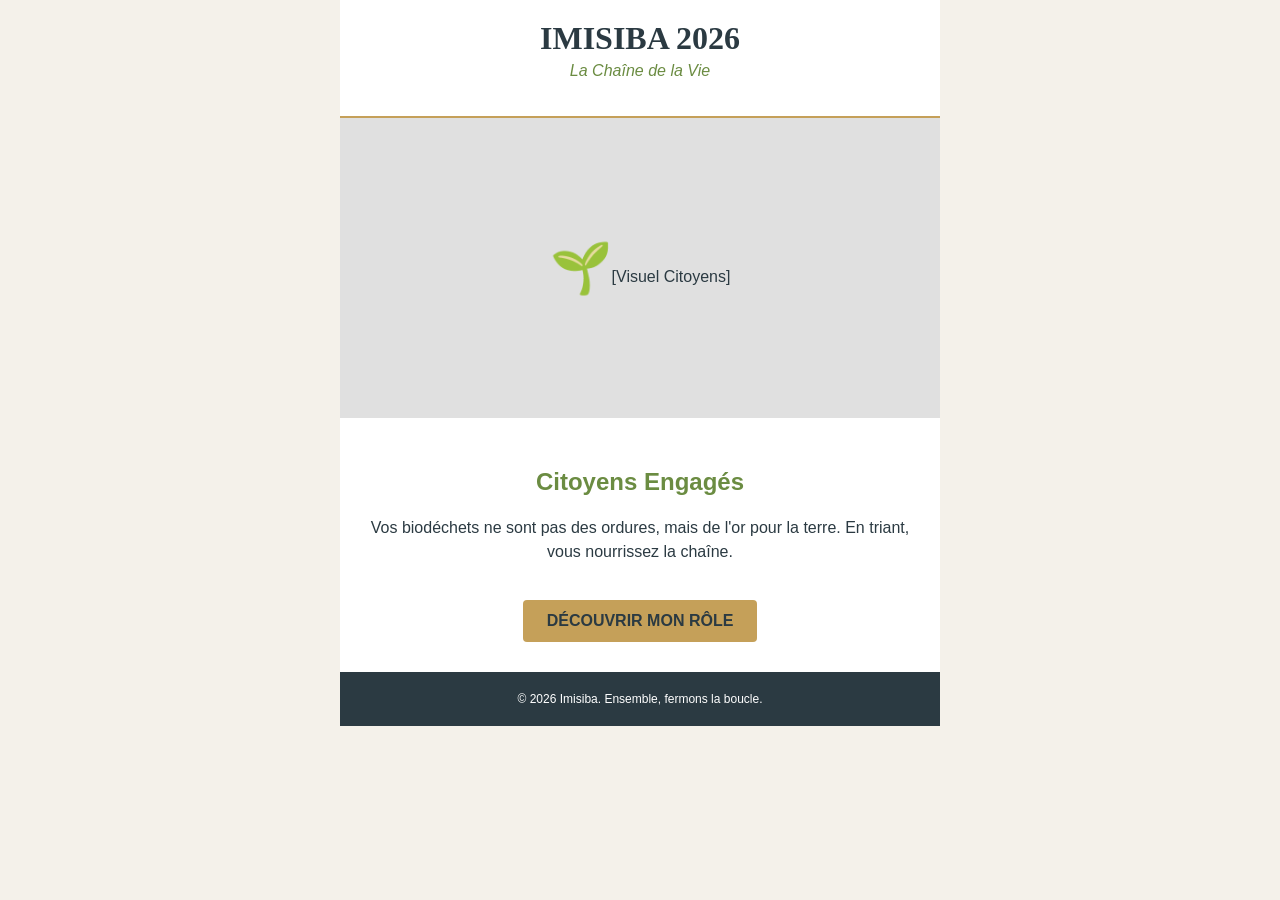
==== emails/email_citoyens.html @ 262bafe7 "Initial release" ====
<!DOCTYPE html>
<html>

<head>
    <meta charset="UTF-8">
    <title>Imisiba 2026 - Citoyens Engagés</title>
</head>

<body style="margin: 0; padding: 0; background-color: #f4f1ea; font-family: sans-serif; color: #2b3a42;">
    <table role="presentation" border="0" cellpadding="0" cellspacing="0" width="100%"
        style="max-width: 600px; margin: auto; background-color: #ffffff;">
        <tr>
            <td style="padding: 20px; text-align: center; border-bottom: 2px solid #c5a059;">
                <h1 style="font-family: serif; color: #2b3a42; margin: 0;">IMISIBA 2026</h1>
                <p style="font-style: italic; color: #6b8c42; margin-top: 5px;">La Chaîne de la Vie</p>
            </td>
        </tr>
        <tr>
            <td style="padding: 0;">
                <div
                    style="background-color: #e0e0e0; height: 300px; display: flex; align-items: center; justify-content: center; text-align: center;">
                    <span style="font-size: 50px;">🌱</span>
                    <br>[Visuel Citoyens]
                </div>
            </td>
        </tr>
        <tr>
            <td style="padding: 30px; text-align: center;">
                <h2 style="color: #6b8c42;">Citoyens Engagés</h2>
                <p style="font-size: 16px; line-height: 1.5;">
                    Vos biodéchets ne sont pas des ordures, mais de l'or pour la terre. En triant, vous nourrissez la
                    chaîne.
                </p>
                <a href="https://imisiba.github.io/2026/?segment=citoyens"
                    style="display: inline-block; margin-top: 20px; padding: 12px 24px; background-color: #c5a059; color: #2b3a42; text-decoration: none; font-weight: bold; border-radius: 4px;">DÉCOUVRIR
                    MON RÔLE</a>
            </td>
        </tr>
        <tr>
            <td style="padding: 20px; text-align: center; background-color: #2b3a42; color: #ffffff; font-size: 12px;">
                &copy; 2026 Imisiba. Ensemble, fermons la boucle.
            </td>
        </tr>
    </table>
</body>

</html>
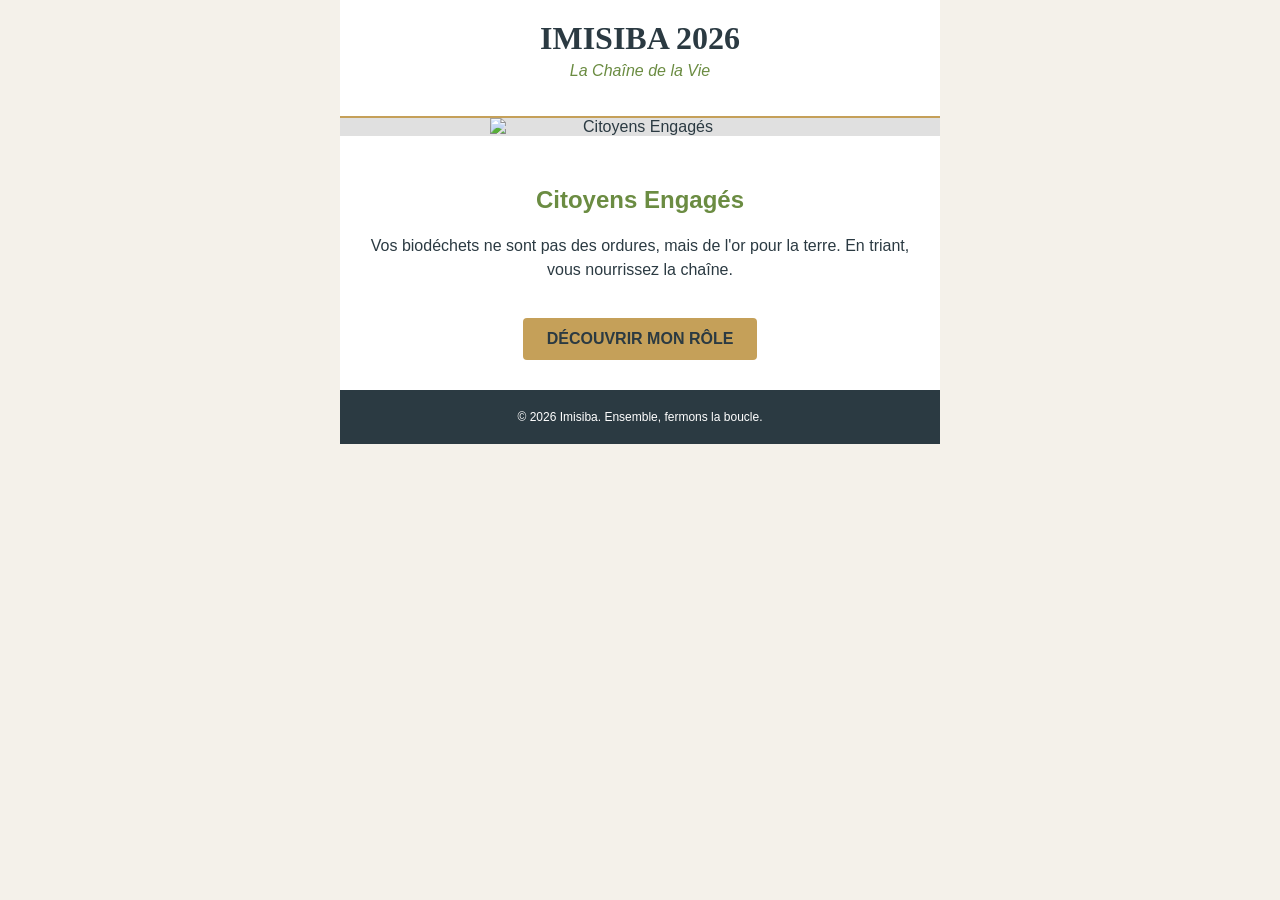
==== commit c0290505: "Update assets to JPG" ====
--- a/emails/email_citoyens.html
+++ b/emails/email_citoyens.html
@@ -17,10 +17,10 @@
         </tr>
         <tr>
             <td style="padding: 0;">
-                <div
-                    style="background-color: #e0e0e0; height: 300px; display: flex; align-items: center; justify-content: center; text-align: center;">
-                    <span style="font-size: 50px;">🌱</span>
-                    <br>[Visuel Citoyens]
+                <div style="background-color: #e0e0e0; text-align: center;">
+                    <img src="https://NobleCathare.github.io/imisiba-2026/assets/segment-citoyens.jpg"
+                        alt="Citoyens Engagés" width="100%"
+                        style="max-width: 300px; height: auto; display: block; margin: 0 auto;">
                 </div>
             </td>
         </tr>
@@ -31,7 +31,7 @@
                     Vos biodéchets ne sont pas des ordures, mais de l'or pour la terre. En triant, vous nourrissez la
                     chaîne.
                 </p>
-                <a href="https://imisiba.github.io/2026/?segment=citoyens"
+                <a href="https://NobleCathare.github.io/imisiba-2026/?segment=citoyens"
                     style="display: inline-block; margin-top: 20px; padding: 12px 24px; background-color: #c5a059; color: #2b3a42; text-decoration: none; font-weight: bold; border-radius: 4px;">DÉCOUVRIR
                     MON RÔLE</a>
             </td>
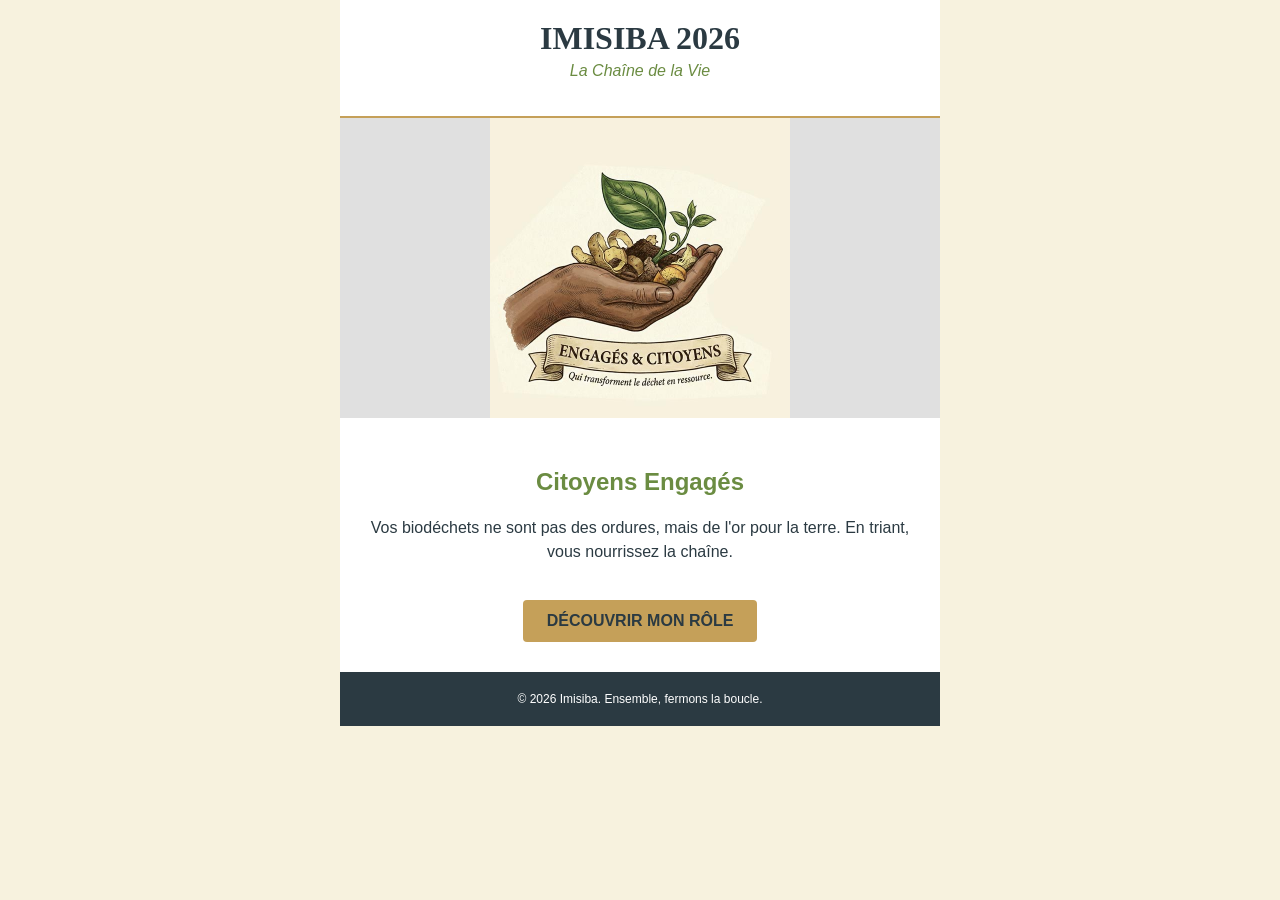
==== commit ca5d1204: "Final polish: Add theme color #f7f2de and Upload Assets" ====
--- a/emails/email_citoyens.html
+++ b/emails/email_citoyens.html
@@ -6,7 +6,7 @@
     <title>Imisiba 2026 - Citoyens Engagés</title>
 </head>
 
-<body style="margin: 0; padding: 0; background-color: #f4f1ea; font-family: sans-serif; color: #2b3a42;">
+<body style="margin: 0; padding: 0; background-color: #f7f2de; font-family: sans-serif; color: #2b3a42;">
     <table role="presentation" border="0" cellpadding="0" cellspacing="0" width="100%"
         style="max-width: 600px; margin: auto; background-color: #ffffff;">
         <tr>
@@ -44,4 +44,4 @@
     </table>
 </body>
 
-</html>+</html>
